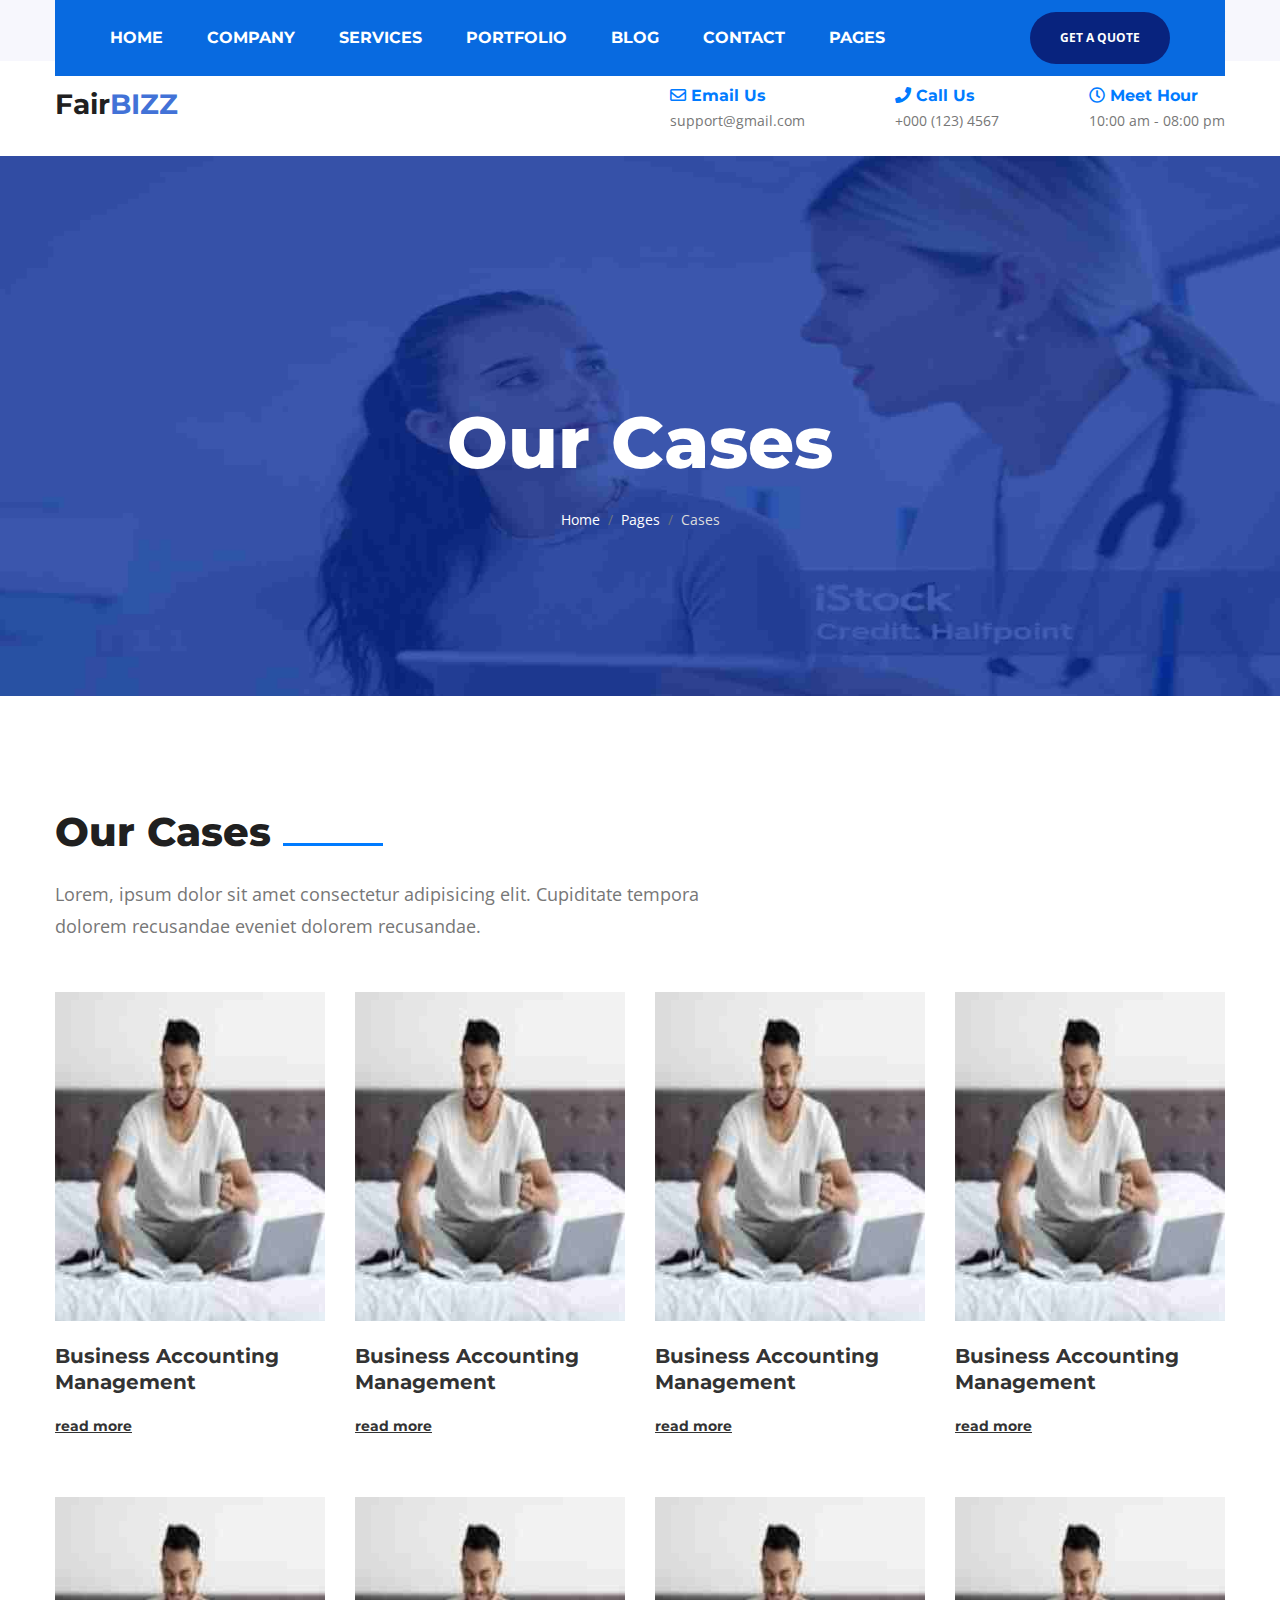
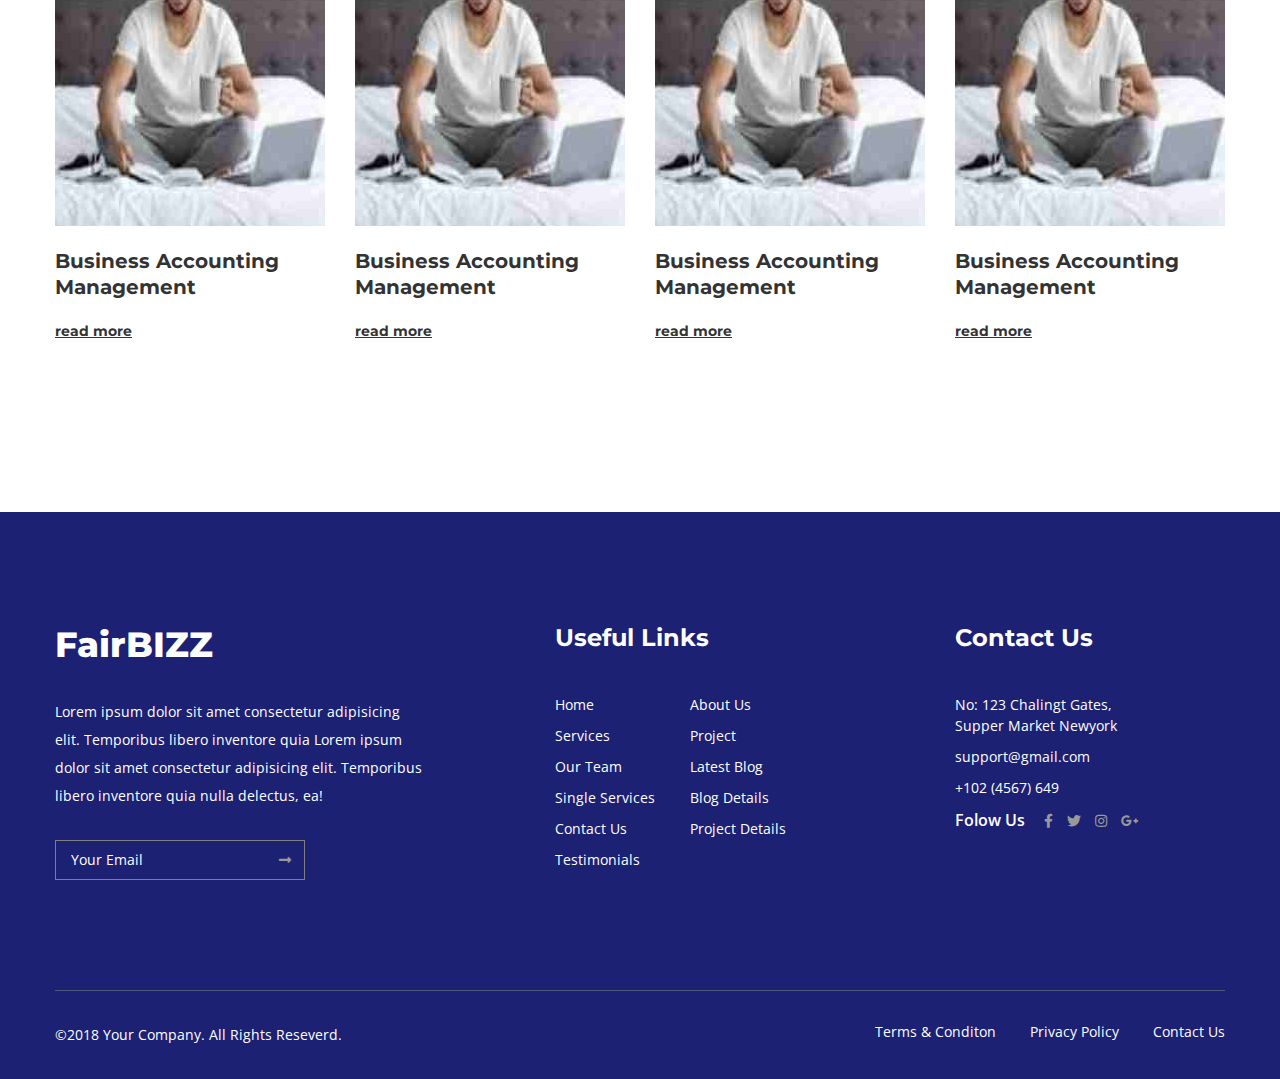
==== case.html @ 02c828e2 "all file commit" ====
<!doctype html>
<html lang="en">
  <head>
    <!-- Required meta tags -->
    <meta charset="utf-8">
    <meta name="viewport" content="width=device-width, initial-scale=1, shrink-to-fit=no">

    <!-- Bootstrap CSS -->
    <link rel="stylesheet" href="css/bootstrap.min.css">
    <link rel="stylesheet" href="css/fontawesome.all.min.css">
    <link rel="stylesheet" href="css/linearicons.css">    
    <link rel="stylesheet" href="css/animate.min.css"/>
    <link rel="stylesheet" href="css/magnific-popup.css">
    <link rel="stylesheet" href="css/nice-select.css">
    <link rel="stylesheet" href="css/meanmenu.css">
    <link rel="stylesheet" href="css/slick.css">
    <link rel="stylesheet" href="css/deafult.css">
    <link rel="stylesheet" href="css/style.css">
    <link rel="stylesheet" href="css/responsive.css">

    <title>Hello, world!</title>
  </head>
  <body>
  <!-- header-start -->
    <header>
      <div class="header-area gray-bg">
        <div class="container">
          <div class="row">
            <div class="col-xl-6 col-lg-6 d-flex align-items-center">
              <div class="welcome-messege">
                <span>More then 25 years of experience in business! <a href="#">Privacy & Security</a></span>
              </div>
            </div>
            <div class="col-xl-6 col-lg-6">
              <div class="header-socal-icon socal-border f-right pt-20 pb-20 pl-15">
                <a href="#"><i class="fab fa-facebook-f"></i></a>
                <a href="#"><i class="fab fa-twitter"></i></a>
                <a href="#"><i class="fab fa-instagram"></i></a>
                <a href="#"><i class="fab fa-google-plus-g"></i></a>
                <a href="#"><i class="fab fa-behance"></i></a>
              </div>
            </div>
          </div>
        </div>
      </div>
      <div class="logo-area pt-25 pb-25">
        <div class="container">
          <div class="row">
            <div class="col-xl-3 col-lg-3 col-md-3">
              <div class="logo">
                <h2><a href="index.html">Fair<span>Bizz</span></a></h2>
              </div>
            </div>
            <div class="col-xl-9 col-lg-9 col-md-9">
              <div class="header-cta">
                <div class="single-cta">
                  <h3><i class="far fa-clock"></i>Meet Hour</h3>
                  <span>10:00 am - 08:00 pm</span>
                </div>
                 <div class="single-cta">
                  <h3><i class="fas fa-phone"></i>Call Us</h3>
                  <span>+000 (123) 4567</span>
                </div>
                 <div class="single-cta">
                  <h3><i class="far fa-envelope"></i>Email Us</h3>
                  <span>support@gmail.com</span>
                </div>
              </div>
            </div>
          </div>
        </div>
      </div>
      <div class="menu-area sticky scroll-header">
        <div class="container">
          <div class="theme-bg menu-bg pl-55 pr-55">
            <div class="row">
              <div class="col-xl-10 col-lg-12 col-md-12">
                <div class="main-menu">
                  <nav id="mobile-menu-active">
                    <ul>
                      <li><a href="index.html">HOME</a>
                        <ul class="sub-menu">
                          <li><a href="#">home style 1</a></li>
                          <li><a href="#">home style 2</a></li>
                          <li><a href="#">home style 3</a>
                             <ul class="sub-menu">
                              <li><a href="#">home style 1</a></li>
                              <li><a href="#">home style 2</a></li>
                              <li><a href="#">home style 3</a></li>
                              <li><a href="#">home style 4</a></li>
                              <li><a href="#">home style 5</a></li>
                              <li><a href="#">home style 6</a></li>
                            </ul>
                          </li>
                          <li><a href="#">home style 4</a></li>
                          <li><a href="#">home style 5</a></li>
                          <li><a href="#">home style 6</a></li>
                        </ul>
                      </li>
                      <li><a href="#">COMPANY</a></li>
                      <li><a href="services.html">SERVICES</a></li>
                      <li><a href="#">PORTFOLIO</a></li>
                      <li><a href="#">BLOG</a></li>
                      <li><a href="#">CONTACT</a></li>
                      <li><a href="#">PAGES</a></li>
                    </ul>
                  </nav>
                </div>
                 <div class="mobile-menu"></div>
              </div>
              <div class="col-xl-2 d-none d-xl-block">
                <div class="quote-btn">
                  <a href="contact.html" class="round-btn">get a quote</a>
                </div>
              </div>
            </div>
          </div>
        </div>
      </div>
    </header>
  <!-- header-end -->
  <main>
   <section class="page-title-area" style="background-image:url(img/slider/slide1.jpg);">
     <div class="container">
       <div class="row">
         <div class="col-12">
           <div class="page-title text-center">
             <h2>Our Cases</h2>
              <nav aria-label="breadcrumb">
                <ol class="breadcrumb justify-content-center">
                  <li class="breadcrumb-item"><a href="#">Home</a></li>
                  <li class="breadcrumb-item"><a href="#">Pages</a></li>
                  <li class="breadcrumb-item active" aria-current="page">Cases</li>
                </ol>
              </nav>
           </div>
         </div>
       </div>
     </div>
   </section>

    <!-- our-case-area-start -->
    <section class="our-case-area pt-110 pb-110">
      <div class="container">
         <div class="row">
          <div class="col-xl-7">
            <div class="section-title mb-50">
              <h2 class="mb-20">Our Cases <span></span></h2>
              <p>Lorem, ipsum dolor sit amet consectetur adipisicing elit. Cupiditate tempora dolorem recusandae eveniet dolorem recusandae.</p>
            </div>
          </div>
        </div>
        <div class="row">
          <div class="col-xl-3">
            <div class="single-case mb-60">
              <div class="case-img">
                <img src="img/case/case.jpg" alt="">
              </div>
              <div class="case-content">
                <h3><a href="#">Business Accounting Management</a></h3>
                <a href="#">read more</a>
              </div>
            </div>
          </div>
          <div class="col-xl-3">
            <div class="single-case mb-60">
              <div class="case-img">
                <img src="img/case/case.jpg" alt="">
              </div>
              <div class="case-content">
                <h3><a href="#">Business Accounting Management</a></h3>
                <a href="#">read more</a>
              </div>
            </div>
          </div>
          <div class="col-xl-3">
            <div class="single-case mb-60">
              <div class="case-img">
                <img src="img/case/case.jpg" alt="">
              </div>
              <div class="case-content">
                <h3><a href="#">Business Accounting Management</a></h3>
                <a href="#">read more</a>
              </div>
            </div>
          </div>
          <div class="col-xl-3">
            <div class="single-case mb-60">
              <div class="case-img">
                <img src="img/case/case.jpg" alt="">
              </div>
              <div class="case-content">
                <h3><a href="#">Business Accounting Management</a></h3>
                <a href="#">read more</a>
              </div>
            </div>
          </div>
           <div class="col-xl-3">
            <div class="single-case mb-60">
              <div class="case-img">
                <img src="img/case/case.jpg" alt="">
              </div>
              <div class="case-content">
                <h3><a href="#">Business Accounting Management</a></h3>
                <a href="#">read more</a>
              </div>
            </div>
          </div>
            <div class="col-xl-3">
            <div class="single-case mb-60">
              <div class="case-img">
                <img src="img/case/case.jpg" alt="">
              </div>
              <div class="case-content">
                <h3><a href="#">Business Accounting Management</a></h3>
                <a href="#">read more</a>
              </div>
            </div>
          </div>
            <div class="col-xl-3">
            <div class="single-case mb-60">
              <div class="case-img">
                <img src="img/case/case.jpg" alt="">
              </div>
              <div class="case-content">
                <h3><a href="#">Business Accounting Management</a></h3>
                <a href="#">read more</a>
              </div>
            </div>
          </div>
            <div class="col-xl-3">
            <div class="single-case mb-60">
              <div class="case-img">
                <img src="img/case/case.jpg" alt="">
              </div>
              <div class="case-content">
                <h3><a href="#">Business Accounting Management</a></h3>
                <a href="#">read more</a>
              </div>
            </div>
          </div>
        </div>
      </div>
    </section>
    <!-- our-case-area-end -->
  </main>
  <footer style="background-image:url(img/bg-img/f-bg1.jpg)">
    <div class="footer-area pt-110 pb-70">
      <div class="container">
        <div class="row">
          <div class="col-xl-4 col-lg-4 col-md-6">
            <div class="footer-widget mb-40">
              <div class="footer-logo">
                <h2>FairBIZZ</h2>
              </div>
                <p>Lorem ipsum dolor sit amet consectetur adipisicing elit. Temporibus libero inventore quia Lorem ipsum dolor sit amet consectetur adipisicing elit. Temporibus libero inventore quia nulla delectus, ea!</p>
              <form class="subscribe-form" action="#">
                <input type="email" placeholder="Your Email">
                <button type="submit"><i class="fas fa-long-arrow-alt-right"></i></button>
              </form>
            </div>
          </div>
          <div class="col-xl-3 col-lg-4 col-md-6 offset-xl-1">
            <div class="footer-widget mb-40">
              <h3>Useful Links</h3>
              <ul class="footer-link">
                <li><a href="#">Home</a></li>
                <li><a href="#">About Us</a></li>
                <li><a href="#">Services</a></li>
                <li><a href="#">Project</a></li>
                <li><a href="#">Our Team</a></li>
                <li><a href="#">Latest Blog</a></li>
                <li><a href="#">Single Services</a></li>
                <li><a href="#">Blog Details</a></li>
                <li><a href="#">Contact Us</a></li>
                <li><a href="#">Project Details</a></li>
                <li><a href="#">Testimonials</a></li>
              </ul>
            </div>
          </div>
            <div class="col-xl-3 col-lg-4 col-md-6 offset-xl-1">
            <div class="footer-widget mb-40">
              <h3>Contact Us</h3>
              <ul class="contact-list">
                <li>No: 123 Chalingt Gates,<br>Supper Market Newyork</li>
                <li>support@gmail.com</li>
                <li>+102 (4567) 649</li>
              </ul>
              <div class="footer-icon">
                <span>Folow Us</span>
                <a href="#"><i class="fab fa-facebook-f"></i></a>
                <a href="#"><i class="fab fa-twitter"></i></a>
                <a href="#"><i class="fab fa-instagram"></i></a>
                <a href="#"><i class="fab fa-google-plus-g"></i></a>
              </div>
            </div>
          </div>
        </div>
      </div>
    </div>
    <div class="copyright-area">
      <div class="container">
        <div class="copyright-border pt-30 pb-30">
          <div class="row">
            <div class="col-xl-6 col-lg-6 col-md-6">
              <div class="copyright">
                <p>©2018 Your Company. All Rights Reseverd.</p>
              </div>
            </div>
            <div class="col-xl-6 col-lg-6 col-md-6">
              <div class="footer-menu">
                <ul>
                  <li><a href="#">Terms & Conditon</a></li>
                  <li><a href="#">Privacy Policy</a></li>
                  <li><a href="#">Contact Us</a></li>
                </ul>
              </div>
            </div>
          </div>
        </div>
      </div>
    </div>  
  </footer>








    <!-- Optional JavaScript -->
    <!-- jQuery first, then Popper.js, then Bootstrap JS -->
    <script src="js/vendor/jquery-1.12.4.min.js"></script>
    <script src="js/popper.min.js"></script>   
    <script src="js/bootstrap.min.js"></script>
    <script src="js/jquery.meanmenu.min.js"></script>
    <script src="js/jquery.scrollUp.js"></script>
    <script src="js/slick.min.js"></script>
    <script src="js/jquery.nice-select.min.js"></script>
    <script src="js/jquery.magnific-popup.min.js"></script>
    <script src="js/main.js"></script>
  </body>
</html>
---- css/linearicons.css ----
@font-face {
	font-family: 'Linearicons-Free';
	src:url('../fonts/Linearicons-Free.eot?w118d');
	src:url('../fonts/Linearicons-Free.eot?#iefixw118d') format('embedded-opentype'),
		url('../fonts/Linearicons-Free.woff2?w118d') format('woff2'),
		url('../fonts/Linearicons-Free.woff?w118d') format('woff'),
		url('../fonts/Linearicons-Free.ttf?w118d') format('truetype'),
		url('../fonts/Linearicons-Free.svg?w118d#Linearicons-Free') format('svg');
	font-weight: normal;
	font-style: normal;
}

.lnr {
	font-family: 'Linearicons-Free';
	speak: none;
	font-style: normal;
	font-weight: normal;
	font-variant: normal;
	text-transform: none;
	line-height: 1;

	/* Better Font Rendering =========== */
	-webkit-font-smoothing: antialiased;
	-moz-osx-font-smoothing: grayscale;
}

.lnr-home:before {
	content: "\e800";
}
.lnr-apartment:before {
	content: "\e801";
}
.lnr-pencil:before {
	content: "\e802";
}
.lnr-magic-wand:before {
	content: "\e803";
}
.lnr-drop:before {
	content: "\e804";
}
.lnr-lighter:before {
	content: "\e805";
}
.lnr-poop:before {
	content: "\e806";
}
.lnr-sun:before {
	content: "\e807";
}
.lnr-moon:before {
	content: "\e808";
}
.lnr-cloud:before {
	content: "\e809";
}
.lnr-cloud-upload:before {
	content: "\e80a";
}
.lnr-cloud-download:before {
	content: "\e80b";
}
.lnr-cloud-sync:before {
	content: "\e80c";
}
.lnr-cloud-check:before {
	content: "\e80d";
}
.lnr-database:before {
	content: "\e80e";
}
.lnr-lock:before {
	content: "\e80f";
}
.lnr-cog:before {
	content: "\e810";
}
.lnr-trash:before {
	content: "\e811";
}
.lnr-dice:before {
	content: "\e812";
}
.lnr-heart:before {
	content: "\e813";
}
.lnr-star:before {
	content: "\e814";
}
.lnr-star-half:before {
	content: "\e815";
}
.lnr-star-empty:before {
	content: "\e816";
}
.lnr-flag:before {
	content: "\e817";
}
.lnr-envelope:before {
	content: "\e818";
}
.lnr-paperclip:before {
	content: "\e819";
}
.lnr-inbox:before {
	content: "\e81a";
}
.lnr-eye:before {
	content: "\e81b";
}
.lnr-printer:before {
	content: "\e81c";
}
.lnr-file-empty:before {
	content: "\e81d";
}
.lnr-file-add:before {
	content: "\e81e";
}
.lnr-enter:before {
	content: "\e81f";
}
.lnr-exit:before {
	content: "\e820";
}
.lnr-graduation-hat:before {
	content: "\e821";
}
.lnr-license:before {
	content: "\e822";
}
.lnr-music-note:before {
	content: "\e823";
}
.lnr-film-play:before {
	content: "\e824";
}
.lnr-camera-video:before {
	content: "\e825";
}
.lnr-camera:before {
	content: "\e826";
}
.lnr-picture:before {
	content: "\e827";
}
.lnr-book:before {
	content: "\e828";
}
.lnr-bookmark:before {
	content: "\e829";
}
.lnr-user:before {
	content: "\e82a";
}
.lnr-users:before {
	content: "\e82b";
}
.lnr-shirt:before {
	content: "\e82c";
}
.lnr-store:before {
	content: "\e82d";
}
.lnr-cart:before {
	content: "\e82e";
}
.lnr-tag:before {
	content: "\e82f";
}
.lnr-phone-handset:before {
	content: "\e830";
}
.lnr-phone:before {
	content: "\e831";
}
.lnr-pushpin:before {
	content: "\e832";
}
.lnr-map-marker:before {
	content: "\e833";
}
.lnr-map:before {
	content: "\e834";
}
.lnr-location:before {
	content: "\e835";
}
.lnr-calendar-full:before {
	content: "\e836";
}
.lnr-keyboard:before {
	content: "\e837";
}
.lnr-spell-check:before {
	content: "\e838";
}
.lnr-screen:before {
	content: "\e839";
}
.lnr-smartphone:before {
	content: "\e83a";
}
.lnr-tablet:before {
	content: "\e83b";
}
.lnr-laptop:before {
	content: "\e83c";
}
.lnr-laptop-phone:before {
	content: "\e83d";
}
.lnr-power-switch:before {
	content: "\e83e";
}
.lnr-bubble:before {
	content: "\e83f";
}
.lnr-heart-pulse:before {
	content: "\e840";
}
.lnr-construction:before {
	content: "\e841";
}
.lnr-pie-chart:before {
	content: "\e842";
}
.lnr-chart-bars:before {
	content: "\e843";
}
.lnr-gift:before {
	content: "\e844";
}
.lnr-diamond:before {
	content: "\e845";
}
.lnr-linearicons:before {
	content: "\e846";
}
.lnr-dinner:before {
	content: "\e847";
}
.lnr-coffee-cup:before {
	content: "\e848";
}
.lnr-leaf:before {
	content: "\e849";
}
.lnr-paw:before {
	content: "\e84a";
}
.lnr-rocket:before {
	content: "\e84b";
}
.lnr-briefcase:before {
	content: "\e84c";
}
.lnr-bus:before {
	content: "\e84d";
}
.lnr-car:before {
	content: "\e84e";
}
.lnr-train:before {
	content: "\e84f";
}
.lnr-bicycle:before {
	content: "\e850";
}
.lnr-wheelchair:before {
	content: "\e851";
}
.lnr-select:before {
	content: "\e852";
}
.lnr-earth:before {
	content: "\e853";
}
.lnr-smile:before {
	content: "\e854";
}
.lnr-sad:before {
	content: "\e855";
}
.lnr-neutral:before {
	content: "\e856";
}
.lnr-mustache:before {
	content: "\e857";
}
.lnr-alarm:before {
	content: "\e858";
}
.lnr-bullhorn:before {
	content: "\e859";
}
.lnr-volume-high:before {
	content: "\e85a";
}
.lnr-volume-medium:before {
	content: "\e85b";
}
.lnr-volume-low:before {
	content: "\e85c";
}
.lnr-volume:before {
	content: "\e85d";
}
.lnr-mic:before {
	content: "\e85e";
}
.lnr-hourglass:before {
	content: "\e85f";
}
.lnr-undo:before {
	content: "\e860";
}
.lnr-redo:before {
	content: "\e861";
}
.lnr-sync:before {
	content: "\e862";
}
.lnr-history:before {
	content: "\e863";
}
.lnr-clock:before {
	content: "\e864";
}
.lnr-download:before {
	content: "\e865";
}
.lnr-upload:before {
	content: "\e866";
}
.lnr-enter-down:before {
	content: "\e867";
}
.lnr-exit-up:before {
	content: "\e868";
}
.lnr-bug:before {
	content: "\e869";
}
.lnr-code:before {
	content: "\e86a";
}
.lnr-link:before {
	content: "\e86b";
}
.lnr-unlink:before {
	content: "\e86c";
}
.lnr-thumbs-up:before {
	content: "\e86d";
}
.lnr-thumbs-down:before {
	content: "\e86e";
}
.lnr-magnifier:before {
	content: "\e86f";
}
.lnr-cross:before {
	content: "\e870";
}
.lnr-menu:before {
	content: "\e871";
}
.lnr-list:before {
	content: "\e872";
}
.lnr-chevron-up:before {
	content: "\e873";
}
.lnr-chevron-down:before {
	content: "\e874";
}
.lnr-chevron-left:before {
	content: "\e875";
}
.lnr-chevron-right:before {
	content: "\e876";
}
.lnr-arrow-up:before {
	content: "\e877";
}
.lnr-arrow-down:before {
	content: "\e878";
}
.lnr-arrow-left:before {
	content: "\e879";
}
.lnr-arrow-right:before {
	content: "\e87a";
}
.lnr-move:before {
	content: "\e87b";
}
.lnr-warning:before {
	content: "\e87c";
}
.lnr-question-circle:before {
	content: "\e87d";
}
.lnr-menu-circle:before {
	content: "\e87e";
}
.lnr-checkmark-circle:before {
	content: "\e87f";
}
.lnr-cross-circle:before {
	content: "\e880";
}
.lnr-plus-circle:before {
	content: "\e881";
}
.lnr-circle-minus:before {
	content: "\e882";
}
.lnr-arrow-up-circle:before {
	content: "\e883";
}
.lnr-arrow-down-circle:before {
	content: "\e884";
}
.lnr-arrow-left-circle:before {
	content: "\e885";
}
.lnr-arrow-right-circle:before {
	content: "\e886";
}
.lnr-chevron-up-circle:before {
	content: "\e887";
}
.lnr-chevron-down-circle:before {
	content: "\e888";
}
.lnr-chevron-left-circle:before {
	content: "\e889";
}
.lnr-chevron-right-circle:before {
	content: "\e88a";
}
.lnr-crop:before {
	content: "\e88b";
}
.lnr-frame-expand:before {
	content: "\e88c";
}
.lnr-frame-contract:before {
	content: "\e88d";
}
.lnr-layers:before {
	content: "\e88e";
}
.lnr-funnel:before {
	content: "\e88f";
}
.lnr-text-format:before {
	content: "\e890";
}
.lnr-text-format-remove:before {
	content: "\e891";
}
.lnr-text-size:before {
	content: "\e892";
}
.lnr-bold:before {
	content: "\e893";
}
.lnr-italic:before {
	content: "\e894";
}
.lnr-underline:before {
	content: "\e895";
}
.lnr-strikethrough:before {
	content: "\e896";
}
.lnr-highlight:before {
	content: "\e897";
}
.lnr-text-align-left:before {
	content: "\e898";
}
.lnr-text-align-center:before {
	content: "\e899";
}
.lnr-text-align-right:before {
	content: "\e89a";
}
.lnr-text-align-justify:before {
	content: "\e89b";
}
.lnr-line-spacing:before {
	content: "\e89c";
}
.lnr-indent-increase:before {
	content: "\e89d";
}
.lnr-indent-decrease:before {
	content: "\e89e";
}
.lnr-pilcrow:before {
	content: "\e89f";
}
.lnr-direction-ltr:before {
	content: "\e8a0";
}
.lnr-direction-rtl:before {
	content: "\e8a1";
}
.lnr-page-break:before {
	content: "\e8a2";
}
.lnr-sort-alpha-asc:before {
	content: "\e8a3";
}
.lnr-sort-amount-asc:before {
	content: "\e8a4";
}
.lnr-hand:before {
	content: "\e8a5";
}
.lnr-pointer-up:before {
	content: "\e8a6";
}
.lnr-pointer-right:before {
	content: "\e8a7";
}
.lnr-pointer-down:before {
	content: "\e8a8";
}
.lnr-pointer-left:before {
	content: "\e8a9";
}
---- css/nice-select.css ----
.nice-select {
  -webkit-tap-highlight-color: transparent;
  background-color: #fff;
  border-radius: 5px;
  border: solid 1px #e8e8e8;
  box-sizing: border-box;
  clear: both;
  cursor: pointer;
  display: block;
  float: left;
  font-family: inherit;
  font-size: 14px;
  font-weight: normal;
  height: 42px;
  line-height: 40px;
  outline: none;
  padding-left: 18px;
  padding-right: 30px;
  position: relative;
  text-align: left !important;
  -webkit-transition: all 0.2s ease-in-out;
  transition: all 0.2s ease-in-out;
  -webkit-user-select: none;
     -moz-user-select: none;
      -ms-user-select: none;
          user-select: none;
  white-space: nowrap;
  width: auto; }
  .nice-select:hover {
    border-color: #dbdbdb; }
  .nice-select:active, .nice-select.open, .nice-select:focus {
    border-color: #999; }
  .nice-select:after {
    border-bottom: 2px solid #999;
    border-right: 2px solid #999;
    content: '';
    display: block;
    height: 5px;
    margin-top: -4px;
    pointer-events: none;
    position: absolute;
    right: 12px;
    top: 50%;
    -webkit-transform-origin: 66% 66%;
        -ms-transform-origin: 66% 66%;
            transform-origin: 66% 66%;
    -webkit-transform: rotate(45deg);
        -ms-transform: rotate(45deg);
            transform: rotate(45deg);
    -webkit-transition: all 0.15s ease-in-out;
    transition: all 0.15s ease-in-out;
    width: 5px; }
  .nice-select.open:after {
    -webkit-transform: rotate(-135deg);
        -ms-transform: rotate(-135deg);
            transform: rotate(-135deg); }
  .nice-select.open .list {
    opacity: 1;
    pointer-events: auto;
    -webkit-transform: scale(1) translateY(0);
        -ms-transform: scale(1) translateY(0);
            transform: scale(1) translateY(0); }
  .nice-select.disabled {
    border-color: #ededed;
    color: #999;
    pointer-events: none; }
    .nice-select.disabled:after {
      border-color: #cccccc; }
  .nice-select.wide {
    width: 100%; }
    .nice-select.wide .list {
      left: 0 !important;
      right: 0 !important; }
  .nice-select.right {
    float: right; }
    .nice-select.right .list {
      left: auto;
      right: 0; }
  .nice-select.small {
    font-size: 12px;
    height: 36px;
    line-height: 34px; }
    .nice-select.small:after {
      height: 4px;
      width: 4px; }
    .nice-select.small .option {
      line-height: 34px;
      min-height: 34px; }
  .nice-select .list {
    background-color: #fff;
    border-radius: 5px;
    box-shadow: 0 0 0 1px rgba(68, 68, 68, 0.11);
    box-sizing: border-box;
    margin-top: 4px;
    opacity: 0;
    overflow: hidden;
    padding: 0;
    pointer-events: none;
    position: absolute;
    top: 100%;
    left: 0;
    -webkit-transform-origin: 50% 0;
        -ms-transform-origin: 50% 0;
            transform-origin: 50% 0;
    -webkit-transform: scale(0.75) translateY(-21px);
        -ms-transform: scale(0.75) translateY(-21px);
            transform: scale(0.75) translateY(-21px);
    -webkit-transition: all 0.2s cubic-bezier(0.5, 0, 0, 1.25), opacity 0.15s ease-out;
    transition: all 0.2s cubic-bezier(0.5, 0, 0, 1.25), opacity 0.15s ease-out;
    z-index: 9; }
    .nice-select .list:hover .option:not(:hover) {
      background-color: transparent !important; }
  .nice-select .option {
    cursor: pointer;
    font-weight: 400;
    line-height: 40px;
    list-style: none;
    min-height: 40px;
    outline: none;
    padding-left: 18px;
    padding-right: 29px;
    text-align: left;
    -webkit-transition: all 0.2s;
    transition: all 0.2s; }
    .nice-select .option:hover, .nice-select .option.focus, .nice-select .option.selected.focus {
      background-color: #f6f6f6; }
    .nice-select .option.selected {
      font-weight: bold; }
    .nice-select .option.disabled {
      background-color: transparent;
      color: #999;
      cursor: default; }

.no-csspointerevents .nice-select .list {
  display: none; }

.no-csspointerevents .nice-select.open .list {
  display: block; }
---- css/deafult.css ----
/*margin-top*/
.mt-5{
	margin-top: 5px;
}
.mt-10{
	margin-top: 10px;
}
.mt-15{
	margin-top: 15px;
}
.mt-20{
	margin-top: 20px;
}
.mt-25{
	margin-top: 25px;
}
.mt-30{
	margin-top: 30px;
}
.mt-35{
	margin-top: 35px;
}
.mt-40{
	margin-top: 40px;
}
.mt-45{
	margin-top: 45px;
}
.mt-50{
	margin-top: 50px;
}
.mt-55{
	margin-top: 55px;
}
.mt-60{
	margin-top: 60px;
}
.mt-65{
	margin-top: 65px;
}
.mt-70{
	margin-top: 70px;
}
.mt-75{
	margin-top: 75px;
}
.mt-80{
	margin-top: 80px;
}
.mt-85{
	margin-top: 85px;
}
.mt-90{
	margin-top: 90px;
}
.mt-95{
	margin-top: 95px;
}
.mt-100{
	margin-top: 100px;
}
.mt-105{
	margin-top: 105px;
}
.mt-110{
	margin-top: 110px;
}
.mt-115{
	margin-top: 115px;
}
.mt-120{
	margin-top: 120px;
}
.mt-125{
	margin-top: 125px;
}
.mt-130{
	margin-top: 130px;
}
.mt-135{
	margin-top: 135px;
}
.mt-140{
	margin-top: 140px;
}
.mt-145{
	margin-top: 145px;
}
.mt-150{
	margin-top: 150px;
}
.mt-155{
	margin-top: 155px;
}
.mt-160{
	margin-top: 160px;
}
.mt-165{
	margin-top: 165px;
}
.mt-170{
	margin-top: 170px;
}
.mt-175{
	margin-top: 175px;
}
.mt-180{
	margin-top: 180px;
}
.mt-185{
	margin-top: 185px;
}
.mt-190{
	margin-top: 190px;
}
.mt-195{
	margin-top: 195px;
}
.mt-200{
	margin-top: 200px;
}

/*margin-bottom*/

.mb-5{
	margin-bottom: 5px;
}
.mb-10{
	margin-bottom: 10px;
}
.mb-15{
	margin-bottom: 15px;
}
.mb-20{
	margin-bottom: 20px;
}
.mb-25{
	margin-bottom: 25px;
}
.mb-30{
	margin-bottom: 30px;
}
.mb-35{
	margin-bottom: 35px;
}
.mb-40{
	margin-bottom: 40px;
}
.mb-45{
	margin-bottom: 45px;
}
.mb-50{
	margin-bottom: 50px;
}
.mb-55{
	margin-bottom: 55px;
}
.mb-60{
	margin-bottom: 60px;
}
.mb-65{
	margin-bottom: 65px;
}
.mb-70{
	margin-bottom: 70px;
}
.mb-75{
	margin-bottom: 75px;
}
.mb-80{
	margin-bottom: 80px;
}
.mb-85{
	margin-bottom: 85px;
}
.mb-90{
	margin-bottom: 90px;
}
.mb-95{
	margin-bottom: 95px;
}
.mb-100{
	margin-bottom: 100px;
}
.mb-105{
	margin-bottom: 105px;
}
.mb-110{
	margin-bottom: 110px;
}
.mb-115{
	margin-bottom: 115px;
}
.mb-120{
	margin-bottom: 120px;
}
.mb-125{
	margin-bottom: 125px;
}
.mb-130{
	margin-bottom: 130px;
}
.mb-135{
	margin-bottom: 135px;
}
.mb-140{
	margin-bottom: 140px;
}
.mb-145{
	margin-bottom: 145px;
}
.mb-150{
	margin-bottom: 150px;
}
.mb-155{
	margin-bottom: 155px;
}
.mb-160{
	margin-bottom: 160px;
}
.mb-165{
	margin-bottom: 165px;
}
.mb-170{
	margin-bottom: 170px;
}
.mb-175{
	margin-bottom: 175px;
}
.mb-180{
	margin-bottom: 180px;
}
.mb-185{
	margin-bottom: 185px;
}
.mb-190{
	margin-bottom: 190px;
}
.mb-195{
	margin-bottom: 195px;
}
.mb-200{
	margin-bottom: 200px;
}

/*padding-top*/

.pt-5{
	padding-top:5px;
}
.pt-10{
	padding-top:10px;
}
.pt-15{
	padding-top:15px;
}
.pt-20{
	padding-top:20px;
}
.pt-25{
	padding-top:25px;
}
.pt-30{
	padding-top:30px;
}
.pt-35{
	padding-top:35px;
}
.pt-40{
	padding-top:40px;
}
.pt-45{
	padding-top:45px;
}
.pt-50{
	padding-top:50px;
}
.pt-55{
	padding-top:55px;
}
.pt-60{
	padding-top:60px;
}
.pt-65{
	padding-top:65px;
}
.pt-70{
	padding-top:70px;
}
.pt-75{
	padding-top:75px;
}
.pt-80{
	padding-top:80px;
}
.pt-85{
	padding-top:85px;
}
.pt-90{
	padding-top:90px;
}
.pt-95{
	padding-top:95px;
}
.pt-100{
	padding-top:100px;
}
.pt-105{
	padding-top:105px;
}
.pt-110{
	padding-top:110px;
}
.pt-115{
	padding-top:115px;
}
.pt-120{
	padding-top:120px;
}
.pt-125{
	padding-top:125px;
}
.pt-130{
	padding-top:130px;
}
.pt-135{
	padding-top:135px;
}
.pt-140{
	padding-top:140px;
}
.pt-145{
	padding-top:145px;
}
.pt-150{
	padding-top:150px;
}
.pt-155{
	padding-top:155px;
}
.pt-160{
	padding-top:160px;
}
.pt-165{
	padding-top:165px;
}
.pt-170{
	padding-top:170px;
}
.pt-175{
	padding-top:175px;
}
.pt-180{
	padding-top:180px;
}
.pt-185{
	padding-top:185px;
}
.pt-190{
	padding-top:190px;
}
.pt-195{
	padding-top:195px;
}
.pt-200{
	padding-top:200px;
}

/*padding-bottom*/

.pb-5{
	padding-bottom: 5px;
}
.pb-10{
	padding-bottom: 10px;
}
.pb-15{
	padding-bottom: 15px;
}
.pb-20{
	padding-bottom: 20px;
}
.pb-25{
	padding-bottom: 25px;
}
.pb-30{
	padding-bottom: 30px;
}
.pb-35{
	padding-bottom: 35px;
}
.pb-40{
	padding-bottom: 40px;
}
.pb-45{
	padding-bottom: 45px;
}
.pb-50{
	padding-bottom: 50px;
}
.pb-55{
	padding-bottom: 55px;
}
.pb-60{
	padding-bottom: 60px;
}
.pb-65{
	padding-bottom: 65px;
}
.pb-70{
	padding-bottom: 70px;
}
.pb-75{
	padding-bottom: 75px;
}
.pb-80{
	padding-bottom: 80px;
}
.pb-85{
	padding-bottom: 85px;
}
.pb-90{
	padding-bottom: 90px;
}
.pb-95{
	padding-bottom: 95px;
}
.pb-100{
	padding-bottom: 100px;
}
.pb-105{
	padding-bottom: 105px;
}
.pb-110{
	padding-bottom: 110px;
}
.pb-115{
	padding-bottom: 115px;
}
.pb-120{
	padding-bottom: 120px;
}
.pb-125{
	padding-bottom: 125px;
}
.pb-130{
	padding-bottom: 130px;
}
.pb-135{
	padding-bottom: 135px;
}
.pb-140{
	padding-bottom: 140px;
}
.pb-145{
	padding-bottom: 145px;
}
.pb-150{
	padding-bottom: 150px;
}
.pb-155{
	padding-bottom: 155px;
}
.pb-160{
	padding-bottom: 160px;
}
.pb-165{
	padding-bottom: 165px;
}
.pb-170{
	padding-bottom: 170px;
}
.pb-175{
	padding-bottom: 175px;
}
.pb-180{
	padding-bottom: 180px;
}
.pb-185{
	padding-bottom: 185px;
}
.pb-190{
	padding-bottom: 190px;
}
.pb-195{
	padding-bottom: 195px;
}
.pb-200{
	padding-bottom: 200px;
}

/*padding-left*/
.pl-15{
	padding-left: 15px;
}
.pl-55{
	padding-left: 55px;
}

/*padding-right*/
.pr-55{
	padding-right: 55px;
}
.pr-100{
	padding-right: 100px;
}

/*font-weight*/

.f-300{
	font-weight: 300;
}
.f-400{
	font-weight: 400;
}
.f-500{
	font-weight: 500;
}
.f-600{
	font-weight: 600;
}
.f-700{
	font-weight: 700;
}

/*background-color*/

.gray-bg{
  background:#f7f7fd;
}
.white-bg{
  background:#fff;
}
.black-bg{
  background:#222;
}
.theme-bg{
  background:#086ae0;
}
.secondary-bg{
  background:#000a2d;
}
.whit-bg{
	background: #fff;
}
.bg-cover{
	background-size: cover;
	background-position: center center;
}
---- css/style.css ----
@import url('https://fonts.googleapis.com/css2?family=Montserrat:wght@300;400;500;600;700&family=Open+Sans:wght@400;600;700&display=swap');
body{
  font-family: 'Open Sans', sans-serif;
  font-weight: normal;
  font-style: normal;
  color: #777;
  font-size: 14px;
}
img{
  max-width: 100%;
  height: auto;
}
.f-right{
  float: right;
}
.f-left{
  float: left;
}
.fix{
  overflow: hidden;
}
.uppercase{
  text-transform: uppercase;
}
.capitalize{
  text-transform: capitalize;
}

ul{
  list-style: none;
  margin: 0;padding:0;
}

h1,h2,h3,h4,h5,h6{
    font-family: 'Montserrat', sans-serif;
    font-weight: normal;
    color: #202020;
    margin-top: 0;
    font-style: normal;
    font-weight: 700;
    text-transform:normal;
    line-height: 1.3;
}
h1 a,h2 a,h3 a,h4 a,h5 a,h6 a{
  color:inherit;
  text-decoration: none;
}

h1{
  font-size: 40px;
  font-weight: 400;
}
h2{
  font-size: 35px;
}
h3{
  font-size: 28px;
}
h4{
  font-size: 22px;
}
h5{
  font-size: 18px;
}
h6{
  font-size: 16px;
}
a{
  text-decoration: none;
}
p {
  font-size: 14px;
  font-weight: normal;
  line-height: 28px;
  color: #777;
  margin-bottom: 15px;
}
button{
  cursor: pointer;
}
.round-btn {
  background: #08237e;
  color: #fff;
  padding: 17px 30px;
  text-transform: uppercase;
  display: inline-block;
  font-size: 12px;
  font-weight: 700;
  border-radius: 30px;
}
.btn-primary{
  background: #08237e;
  color: #fff;
  padding: 17px 35px;
  text-transform: uppercase;
  display: inline-block;
  font-size: 12px;
  font-weight: 700;
  border-radius:0;
}
.btn {
  color: #fff;
  text-transform: uppercase;
  font-size: 12px;
  padding: 18px 40px;
  background: #007bff;
  font-weight: 800;
}
.btn:hover{
  background: #00237e;
  color: #fff;
}
::-moz-selection {
  background: #b3d4fc;
  text-shadow: none;
}

::selection {
  background: #b3d4fc;
  text-shadow: none;
}

/*header*/
.welcome-messege span {
  font-family: 'Montserrat', sans-serif;
}
.welcome-messege span a{
  color: #08237e;
}
.header-socal-icon{}
.header-socal-icon a {
  color: #959595;
  font-size: 14px;
  margin-left: 18px;
}
.header-socal-icon a:hover{
  color: #202020;
}
.socal-border{
  border-left: 1px solid #d1d1d1;
}
.logo h2 {
  font-size: 28px;
  display: inline-block;
}
.logo a{
  text-decoration: none;
  color: inherit;
}
.logo a span{
  color: #4272d7 ;
  text-transform: uppercase;
}

/*cta-area*/

.single-cta {
  float: right;
  margin-left: 90px;
}
.single-cta h3 {
  color: #007bff;
  font-size: 16px;
  font-weight: 700;
  margin-bottom: 3px;
}
.single-cta h3 i {
  margin-right: 5px;
}
.menu-area {
  margin-bottom: -75px;
  position: relative;
  z-index: 1;
}

.main-menu ul li {
  display: inline-block;
  margin-right: 40px;
  position: relative;
}
.main-menu ul li a {
  color: #fff;
  text-transform: uppercase;
  font-weight: 700;
  font-size: 16px;
  font-family:'Montserrat', sans-serif;
  padding: 30px 0;
  display: block;
  text-decoration: none;
  line-height: 1;
}
/*sub-menu*/
.main-menu ul li ul.sub-menu{
  position: absolute;
  left: 0;
  top: 100%;
  width: 200px;
  background: #fff;
  transition:.3s;
  opacity: 0;
  visibility: hidden;
}
.main-menu ul li:hover ul.sub-menu{
  opacity: 1;
  visibility: visible;
}
.main-menu ul li ul.sub-menu li {
  display: block;
  margin: 0;
  border-bottom: 1px solid #ddd;
}
.main-menu ul li ul.sub-menu li:last-child{
  border:0;
}
.main-menu ul li ul.sub-menu li a{
  padding: 15px 20px;
  text-transform: capitalize;
  font-weight: 500;
  color: #444;
  font-size: 15px;
}
.main-menu ul li ul.sub-menu li:hover > a{
  color:#007bff;
}
.main-menu ul li ul.sub-menu li .sub-menu{
  left: 100%;
  top: 0;
  opacity: 0;
  visibility: hidden;
}
.main-menu ul li ul.sub-menu li:hover > ul.sub-menu{
  opacity: 1;
  visibility: visible;
}
.quote-btn {
  margin-top: 12px;
  text-align: right;
}
.quote-btn a{
  text-decoration: none;
  color: #fff;
}
/*.single-slider{
  background-size: cover;
  background-position: center;
}*/
.slider-height{
  min-height: 810px;
  background-size: cover;
  background-position: center;
}
.slider-content{}
.slider-content h2 {
  font-size: 72px;
  color: #fff;
  font-weight: 800;
  margin-bottom: 20px;
  line-height: 1;
}
.slider-content h2 span{
  color: #007bff;
}
.slider-content p {
  font-size: 16px;
  color: #fff;
  line-height: 28px;
  margin-bottom: 35px;
}
.slider-content a{
  color: #fff;
}
/*slider-button next-prev*/

.slider-active .slick-arrow {
  position: absolute;
  top: 50%;
  background: none;
  border: 0;
  padding: 0;
  left: 50px;
  color: #fff;
  font-weight: 700;
  text-transform: uppercase;
  transform: rotate(270deg);
  z-index: 99;
}
.slider-active .slick-next {
  left: auto;
  right:50px;
}
.slider-active .slick-arrow i {
  position: relative;
  top: -20px;
  right: -30px;
  display: inline-block;
  transform: rotate(90deg);
}
.slider-active .slick-next i {
  top:20px;
}
.slider-active  .slick-dots {
  position: absolute;
  bottom: 30px;
  right: 0;
  left: 0;
  text-align: center;
}
.slider-active .slick-dots li {
  display: inline-block;
  margin-right: 10px;
}
.slider-active .slick-dots li button {
  text-indent: -999px;
  border: 0;
  height: 2px;
  width: 30px;
  background: #ddd;
}
.slider-active .slick-dots li.slick-active button{
  background:#007bff;
}
/*slick-slide-deafult-dots*/

.dots-style .slick-dots {
  text-align: center;
  margin-top: 30px;
}
.dots-style .slick-dots li {
  display: inline-block;
  margin-right: 10px;
}
.dots-style .slick-dots li button {
  border: 0;
  height: 5px;
  width: 20px;
  background: #bfbfbf;
  font-size: 0;
  transition: .3s;
}
.dots-style .slick-dots li.slick-active button{
  background:#007bff;
  width: 35px;
}


.section-title h2 {
  font-size: 40px;
  font-weight: 800;
  display: inline-block;
 
}
.section-title span{
  height: 3px;
  width: 100px;
  background: #007bff;
  display: inline-block;
}
.section-title h4 {
  font-size: 30px;
  font-weight: 500;
  color: #828282;
}
.features-discription p {
  margin: 0;
  line-height: 30px;
}
.single-features h4 {
  font-size: 20px;
  font-weight: 700;
  margin-bottom: 12px;
}
.single-features img {
  margin-bottom: 30px;
}
.single-features p {
  margin: 0;
}

.section-title p {
  font-size: 18px;
  line-height: 32px;
  margin: 0;
}

.service-wrpper img {
  width: 100%;
  margin-bottom: 25px;
}
.service-wrpper h4 {
  font-size: 20px;
  font-weight: 700;
}
.service-wrpper p {
  margin: 0;
}
.service-wrpper a {
  color: #444;
  text-decoration: underline;
  margin-top: 20px;
  display: inline-block;
}
.service-wrpper a:hover{
  color: #007bff;
}
.video-wrapper h4 {
  font-size: 24px;
  color: #fff;
  margin-bottom: 20px;
  font-weight: 400;
}
.video-wrapper h2 {
  color: #fff;
  font-size: 48px;
  font-weight: 800;
  margin-bottom: 35px;
}

.video-popup {
  font-size: 16px;
  color: #fff;
}
.video-popup i {
  font-size: 10px;
  border: 1px solid #fff;
  height: 30px;
  width: 30px;
  line-height: 28px;
  border-radius: 50%;
  margin-right:5px;
}
.video-btn a {
  margin: 0 10px;
  color: #fff;
  text-decoration: none;
}

/*case*/

.case-content h3 {
  font-size: 20px;
  font-weight: 700;
  color: #333333;
  margin-bottom: 20px;
}
.case-content h3 a{
  text-decoration: none;
}
.case-content h3 a:hover,.case-content >a:hover{
  color: #007bff;
}
.case-content >a {
  color: #333;
  font-weight: 700;
  text-decoration: underline;
  font-family: 'Montserrat', sans-serif;
}
.case-img {
  margin-bottom: 22px;
}
.case-active .slick-arrow {
  position: absolute;
  top: -70px;
  right: 50px;
  background: none;
  border: 0;
  font-size: 27px;
  padding: 0;
  color: #777;
}
.case-active .slick-arrow:hover{
  color: #007bff;
}
.case-active .slick-next{
  right: 15px;
}

/*testimonial*/
.single-testimonial p {
  font-size: 30px;
  color: #202020;
  line-height: 1.2;
  font-weight: 600;
  margin-bottom: 20px;
}

.client-info h5 {
  font-size: 18px;
  font-weight: 700;
  margin-bottom: 3px;
}
.client-info span {
  font-size: 12px;
  font-weight: 600;
}
.client-info {
  padding-left: 15px;
  padding-top: 3px;
}
.testimonial-active .slick-arrow {
  position: absolute;
  bottom: 30px;
  left: 0;
  background: none;
  border: 0;
  font-size: 27px;
  padding: 0;
  color: #777;
  z-index: 1;
}
.testimonial-active .slick-arrow:hover{
  color: #007bff;
}
.testimonial-active .slick-next{
  left: 40px
}

/*form*/
.consultation-form {
  padding: 70px;
  margin-top: -50px;
  margin-bottom: -50px;
}

.consultation-form h2 {
  font-size: 30px;
  color: #fff;
  font-weight: 700;
  margin-bottom: 20px;
}
.consultation-form input {
  height: 60px;
  width: 100%;
  border: 0;
  margin-bottom: 30px;
  padding: 0 15px;
}
.consultation-form textarea{
  height: 225px;
  width: 100%;
  border: 0;
  margin-bottom: 20px;
  padding:15px;
}
.consultation-form button{
  padding: 22px 70px;
  background: #00237e;
}
.nice-select {
  -webkit-tap-highlight-color: transparent;
  background-color: #fff;
  border-radius: 0;
  border: 0;
  box-sizing: border-box;
  clear: both;
  cursor: pointer;
  display: block;
  float: left;
  font-family: inherit;
  font-size: 14px;
  font-weight: normal;
  height: 60px;
  line-height: 55px;
  outline: none;
  padding-left: 15px;
  padding-right: 30px;
  position: relative;
  text-align: left !important;
  -webkit-transition: all 0.2s ease-in-out;
  transition: all 0.2s ease-in-out;
  -webkit-user-select: none;
  -moz-user-select: none;
  -ms-user-select: none;
  user-select: none;
  white-space: nowrap;
  width: 100%;
  margin-bottom: 30px;
}
.faq-img img {
  margin-left: -100px;
}
.faq-wrapper{}
.faq-wrapper .card{
  margin-bottom: 20px;
  border-radius: 0;
}
.faq-wrapper .card-header {
  padding: 0;
  border-radius: 0;
  background: none;
}
.faq-wrapper .card-header h5{}
.faq-wrapper .card-header h5 a {
  font-size: 18px;
  font-weight: 700;
  color: #333333;
  padding: 20px 30px;
  display: block;
  text-decoration: none;
}
.faq-wrapper .card-header h5 a::after {
  position: absolute;
  content: "\f068";
  font-family:"Font Awesome 5 Free";
  top: 20px;
  font-size: 15px;
  right:20px;
  font-weight: 700;
}
.faq-wrapper .card-header h5 a.collapsed:after{
  content: "\f067";
}

.blog-content {
  padding: 30px 15px;
}
.blog-content h4{
  font-size: 16px;
  font-weight: 600;
  line-height: 1.4;
  margin-bottom: 20px;
  color: #444;
}
.blog-content h4 a{
  text-decoration: none;
}
.blog-content h4 a:hover{
  color: #007bff;
}
.blog-meta {
  margin-bottom: 55px;
}
.blog-meta span {
  font-size: 14px;
  color: #777777;
  margin-right: 10px;
}
.blog-meta span a{
  color: #007bff;
  text-decoration: none;
}
.read-more a {
  color: #333333;
  font-weight: 700;
  text-decoration: underline;
}
.footer-logo h2 {
  color: #fff;
  font-weight: 800;
  margin-bottom: 30px;
}
.footer-widget p{
  color:#fff;
  margin-bottom: 30px;
}
.subscribe-form{
  position: relative;
  width: 250px;
}
.subscribe-form input {
  width: 100%;
  height: 40px;
  background: none;
  border: 1px solid #7f7f7f;
  padding: 0 15px;
  color: #fff;
}
.subscribe-form input::placeholder{
  color: #fff;
}
.subscribe-form button {
  position: absolute;
  right: 0;
  top: 0;
  height: 100%;
  background: none;
  border: 0;
  color: #999;
  width: 40px;
}
.footer-widget h3 {
  color: #fff;
  font-size: 24px;
  font-weight: 700;
  margin-bottom: 40px;
}
.footer-widget .footer-link li {
  margin-bottom: 10px;
  width: 50%;
  float: left;
}
.footer-widget .footer-link li a{
  color: #fff;
}
.footer-widget .footer-link li a:hover{
  text-decoration: line-through;
}
.contact-list Li{
  margin-bottom: 10px;
  color: #fff;
}
.footer-icon span {
  color: #fff;
  font-size: 16px;
  font-weight: 600;
  margin-right: 15px;
}
.footer-icon a {
  color: #999;
  margin-right: 10px;
}
.footer-menu {
  text-align: right;
}
.footer-menu ul{}
.footer-menu ul li {
  display: inline-block;
  margin-left: 30px;
}
.footer-menu ul li a {
  color: #fff;
  text-decoration: none;
}
.copyright-border{
  border-top: 1px solid #4f597c;
}
.copyright p {
  font-size: 14px;
  color: #fff;
  margin: 0;
}
#scrollUp {
  height: 40px;
  width: 40px;
  background: red;
  right: 20px;
  bottom: 20px;
  text-align: center;
  line-height: 40px;
  color: #fff;
  font-size: 20px;
}
.menu-area.sticky.scroll-header {
  position: fixed;
  left: 0;
  right: 0;
  top: 0;
}

.page-title-area{
  padding-top: 240px;
  padding-bottom: 150px;
  background-size: cover;
  background-position: center;
}
.page-title h2 {
  font-size: 72px;
  color: #fff;
  font-weight: 800;
  margin-bottom: 20px;
}
.breadcrumb {
  display: -webkit-box;
  display: -ms-flexbox;
  display: flex;
  -ms-flex-wrap: wrap;
  flex-wrap: wrap;
  padding: 0;
  margin-bottom: 1rem;
  list-style: none;
  background: none;
  border-radius: 0;
}
.breadcrumb-item a {
  color: #fff;
}
.breadcrumb-item.active {
  color: #ddd;
}
.cta-area {
  background-size: cover;
  background-position: center;
}
.cta-text h2 {
  color: #fff;
  font-size: 48px;
  font-weight: 700;
  line-height: 1.2;
  margin: 0;
}
---- css/responsive.css ----
/* XL Device :1200px. */
@media (min-width: 1200px) and (max-width: 1500px) {


}

/* LG Device :992px. */
@media (min-width: 992px) and (max-width: 1200px) {
	
.slider-height {
	min-height: 650px;	
}
.slider-content h2 {
	font-size: 55px;
}
.case-content h3 {
	font-size: 18px;
}
.consultation-form {
	padding: 40px;
}
.faq-img img {
	margin-left: 0;
}

}

 
/* MD Device :768px. */
@media (min-width: 768px) and (max-width: 991px) {
.header-socal-icon {
	display: none;
}
.welcome-messege {
	display: none;
}
.single-cta {
	display: none;
}
.menu-bg{
	background: none;
}
.menu-area {
	margin-bottom: 0;
}
.main-menu {
	display: none;
}
.mean-container .mean-bar {
	margin-top: -22px;
}
.slider-content h2 {
	font-size: 40px;
}
.slider-height {
	min-height: 450px;
}
.slider-content p {
	font-size: 14px;
}
.single-testimonial {
	padding-top: 90px;
}
.faq-img img {
	margin-left: 0;
}
.footer-menu ul li {
	margin-left: 15px;
}

}

 
/* Extra small Device. */
@media (max-width: 767px) {
.header-socal-icon {
	display: none;
}
.welcome-messege {
	display: none;
}
.single-cta {
	display: none;
}
.menu-bg{
	background: none;
}
.menu-area {
	margin-bottom: 0;
}
.mean-container .mean-bar{
	margin-top: -15px;
}
.logo-area {
	padding: 15px 0;
}
.logo {
	padding-left: 35px;
}
.slider-height {
	min-height: 400px;
}
.slider-content h2 {
	font-size: 30px;
}
.slider-active .slick-dots {
	bottom: 15px;
}
.single-features {
	text-align: center;
	padding: 0 50px;
}
.video-wrapper h2 {
	font-size: 32px;
}
.video-area {
	padding-top: 90px;
	padding-bottom: 90px;
}
.case-content h3 {
	font-size: 16px;
}
.slick-slide img {
	width: 100%;
}
.single-testimonial {
	padding-top: 90px;
}
.consultation-form {
	padding: 30px;
}
.consultation-form input {
	height: 40px;
}
.nice-select {
	height: 40px;
	line-height: 40px;
}
.consultation-form textarea {
	height: 150px;
}
.faq-img img {
	margin-left: 0;
}
.blog-thum img {
	width: 100%;
}
.blog-meta {
	margin-bottom: 30px;
}
.copyright {
	text-align: center;
}
.footer-menu {
	text-align: center;
}
.footer-area {
	padding-top: 50px;
	padding-bottom: 30px;
}
}
 
/* SM Small Device :550px. */
@media only screen and (min-width: 576px) and (max-width: 767px) {

}
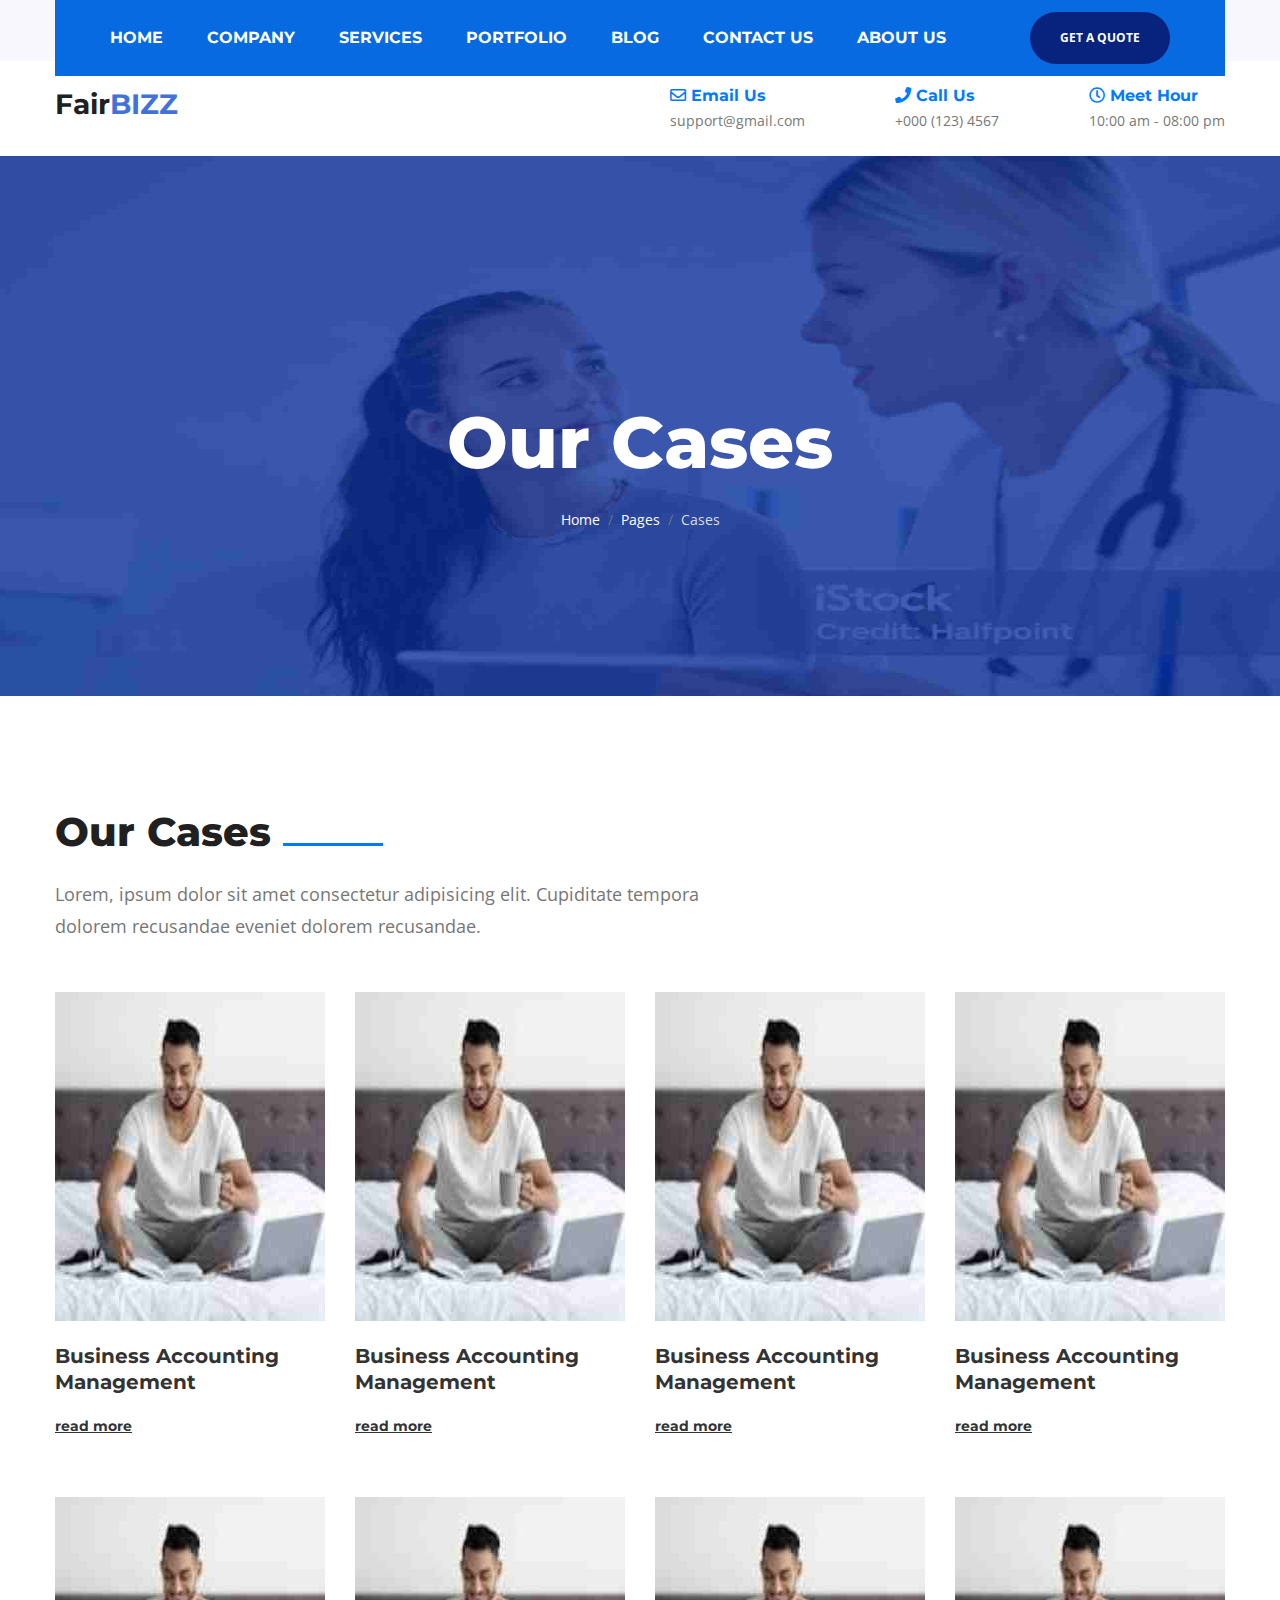
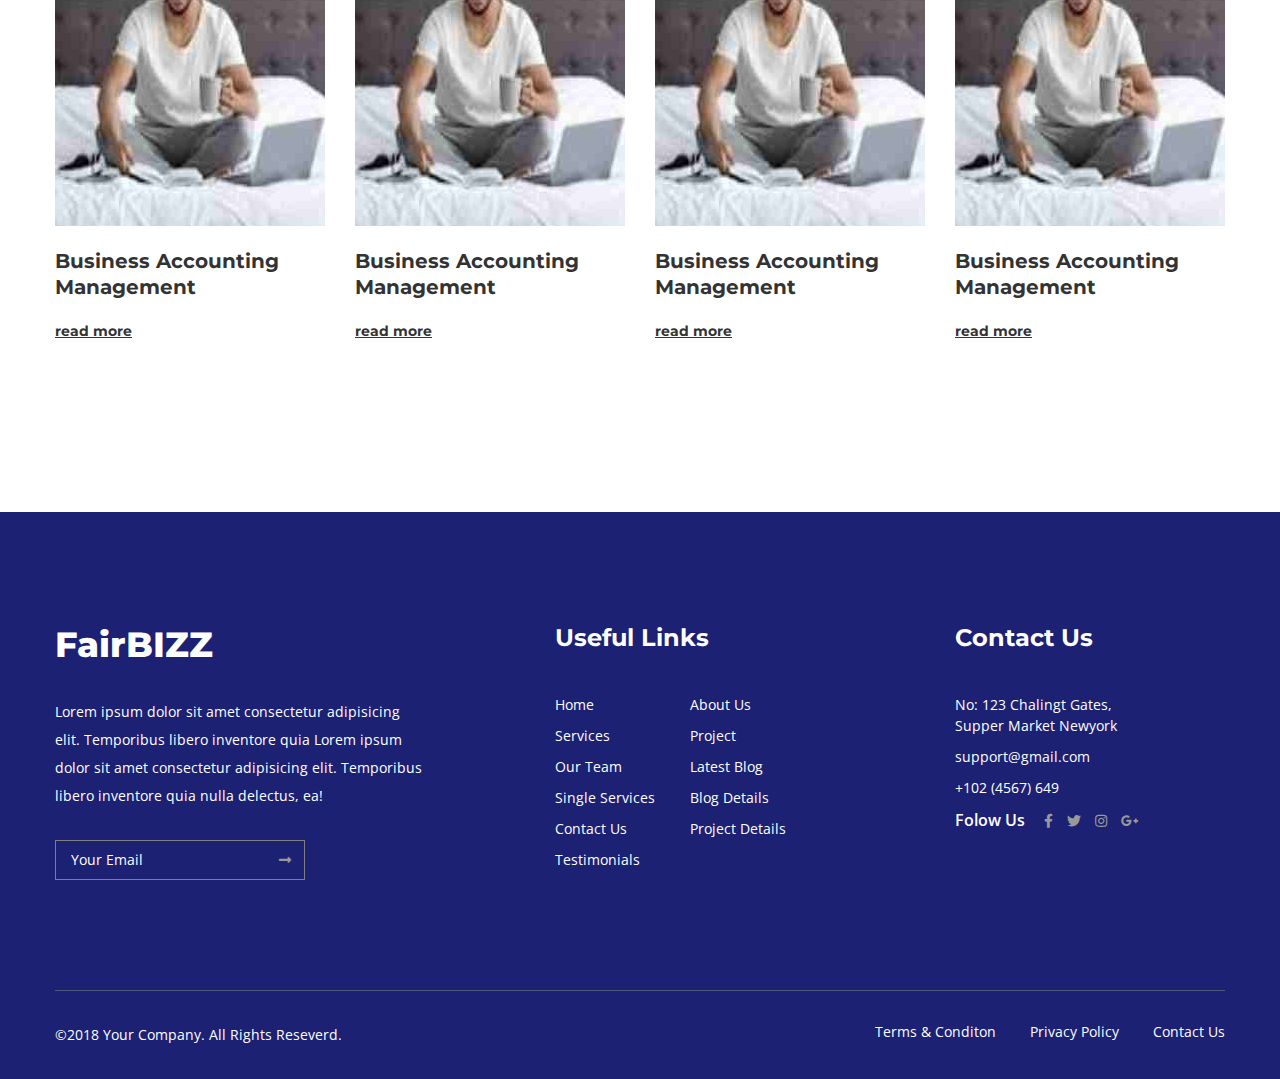
==== commit aec1a7c1: "menu modify" ====
--- a/case.html
+++ b/case.html
@@ -101,8 +101,8 @@
                       <li><a href="services.html">SERVICES</a></li>
                       <li><a href="#">PORTFOLIO</a></li>
                       <li><a href="#">BLOG</a></li>
-                      <li><a href="#">CONTACT</a></li>
-                      <li><a href="#">PAGES</a></li>
+                      <li><a href="#">CONTACT  US</a></li>
+                      <li><a href="#">ABOUT US</a></li>
                     </ul>
                   </nav>
                 </div>
